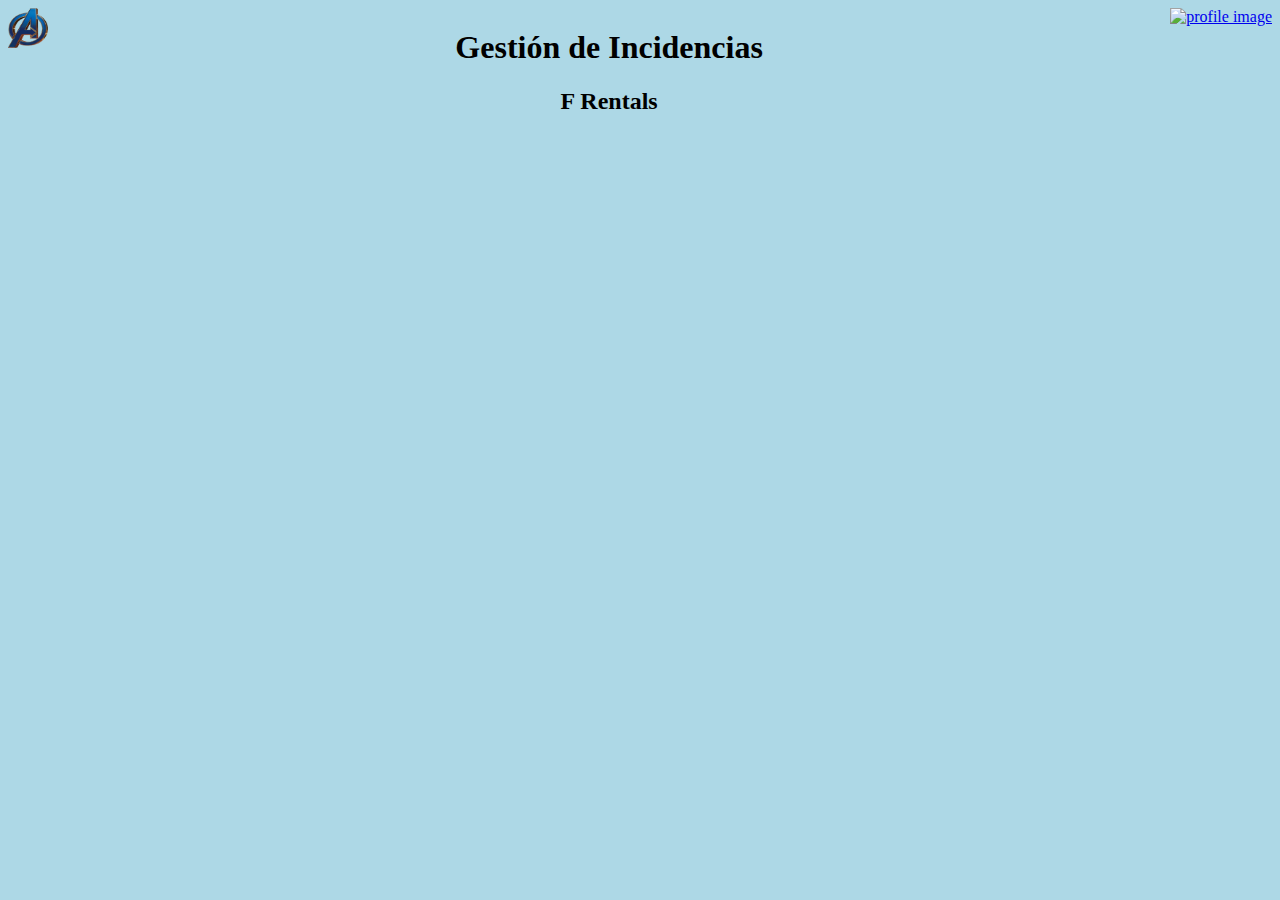
==== mensajes/mensajes.html @ 529616a8 "changes" ====
<!DOCTYPE html>
<html lang="en">

<head>
    <meta charset="UTF-8">
    <meta name="viewport" content="width=device-width, initial-scale=1.0">
    <title>Customer Care</title>
    <link rel="icon" href="/assets/marvel-avengers-logo-sticker.png">
    <link rel="apple-touch-icon" href="/assets/marvel-avengers-logo-sticker.png">
    <link rel="stylesheet" href="mensajes.css">
</head>

<body>
    <header class="header_container">
        <div class="logo_container">
            <img src="/assets/marvel-avengers-logo-sticker.png" alt="logo" class="logo">
        </div>
        <div class="title_header">
            <h1 id="title"> Gestión de Incidencias</h1>
            <h2 id="subtitle">F Rentals</h2>
        </div>
        <nav id="user_menu" class="user_menu">
            <a title="profile image" href="http://127.0.0.1:5501/index.html">
                <img src="https://cdn.shortpixel.ai/client/q_glossy,ret_img,w_1000,h_600/https://wipy.tv/wp-content/uploads/2019/12/Shrek-5-podr%C3%ADa-ser-un-reboot.jpg"
                    alt="profile image" class="profile_image">
            </a>

</body>

</html>
---- mensajes/mensajes.css ----
/* style general */
body{
    background-color: lightblue;
    text-align: center;

}
.header_container{
    display: flex;
    flex-direction: row;
}
.logo{
    width: 40px;
    height: 40px;
}
.title_header{
    margin:auto;
}
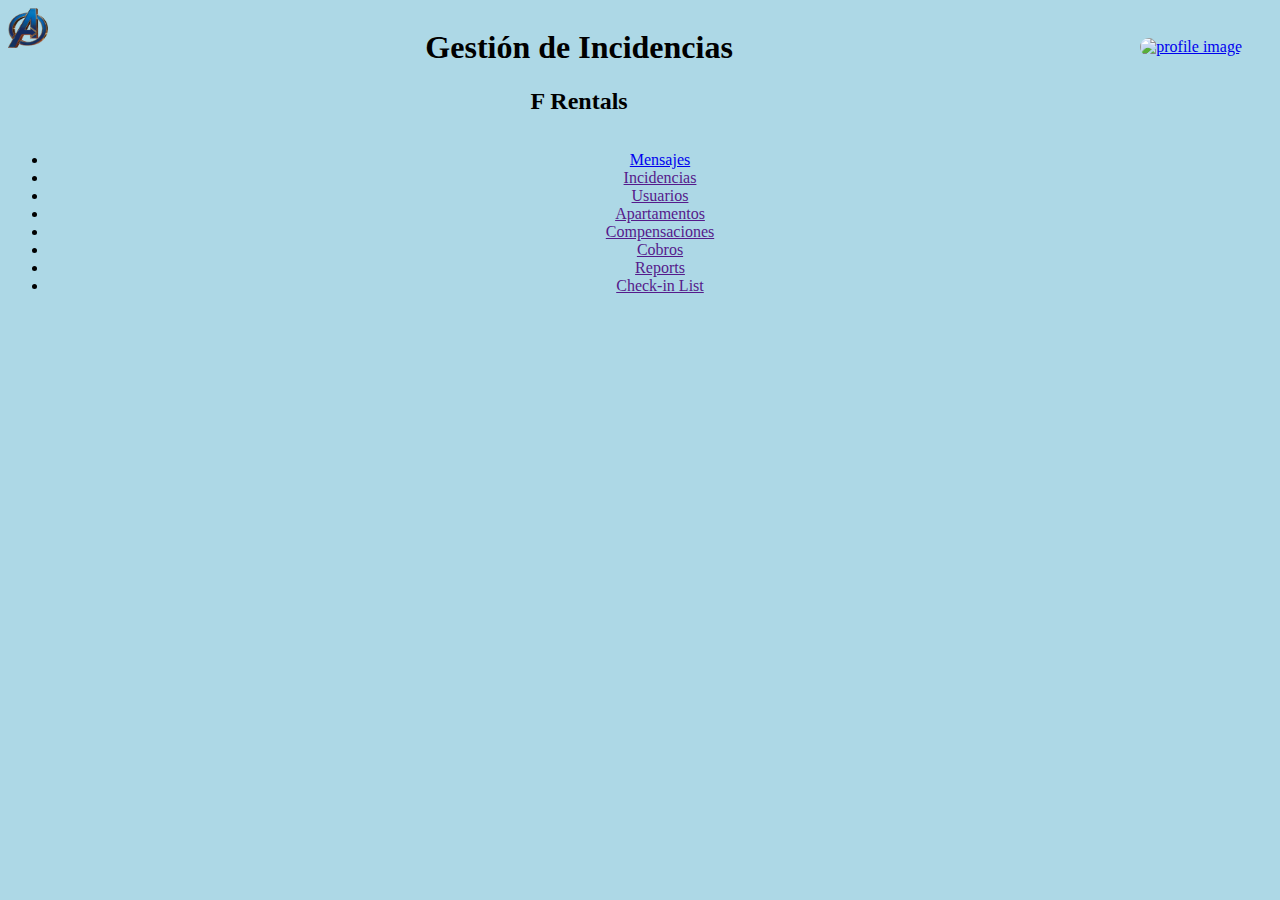
==== commit 70bed3e0: "changes" ====
--- a/mensajes/mensajes.html
+++ b/mensajes/mensajes.html
@@ -24,7 +24,20 @@
                 <img src="https://cdn.shortpixel.ai/client/q_glossy,ret_img,w_1000,h_600/https://wipy.tv/wp-content/uploads/2019/12/Shrek-5-podr%C3%ADa-ser-un-reboot.jpg"
                     alt="profile image" class="profile_image">
             </a>
+            </nav>
+        </header>
 
+        <nav class="nav_container">
+            <ul class="nav_menu_container">
+                <li><a href="/mensajes/mensajes.html">Mensajes</a></li>
+                <li><a href="">Incidencias</a></li>
+                <li><a href="">Usuarios</a></li>
+                <li><a href="">Apartamentos</a></li>
+                <li><a href="">Compensaciones</a></li>
+                <li><a href="">Cobros</a></li>
+                <li><a href="">Reports</a></li>
+                <li><a href="">Check-in List</a></li>
+            </ul>
 </body>
 
 </html>--- a/mensajes/mensajes.css
+++ b/mensajes/mensajes.css
@@ -16,3 +16,34 @@
     margin:auto;
 }
 
+
+.profile_image{
+    border-radius: 150px;
+    width: 80px;
+    height: 80px;
+    margin: 10px;
+}
+.profile_image:hover{
+    border-radius: 150px;
+    width: 100px;
+    height: 100px;
+    margin: 10px;
+}
+.user_menu{
+    display: flex;
+    flex-direction: row;
+    justify-content: flex-end;
+    margin: 20px;
+}
+.user_menu_container li {
+    list-style-type: none;
+    margin: 10px;
+}
+.user_menu_container li:hover {
+    color: black;
+    font-size: large;
+}
+
+.user_menu_container li a{
+    text-decoration: none;
+}
